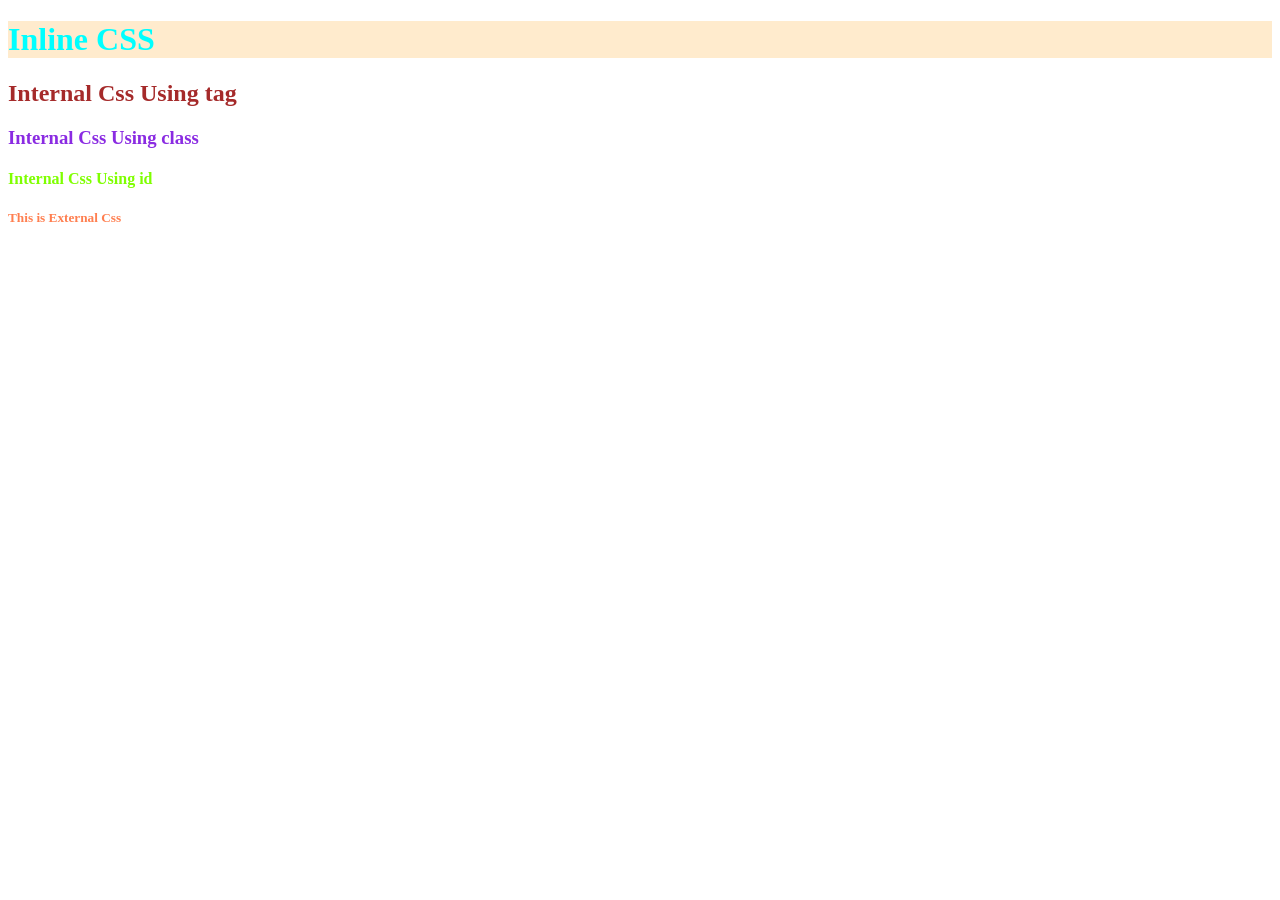
==== Css/index.html @ 6ef692ad "Css Inline, Internal and External" ====
<!DOCTYPE html>
<html lang="en">
<head>
    <meta charset="UTF-8">
    <meta name="viewport" content="width=device-width, initial-scale=1.0">
    <title>Css</title>
    <style>
        h2{
            color: brown;
        }
        .h13{
            color: blueviolet;
        }
        #h14{
            color: chartreuse;
        }
    </style>
    <link rel="stylesheet" href="./styles.css">
</head>
<body>
    <h1 style="color: aqua; background-color: blanchedalmond;">Inline CSS</h1>

    <h2>Internal Css Using tag</h2>
    <h3 class="h13">Internal Css Using class</h3>
    <h4 id="h14">Internal Css Using id</h3>

    <h5>
        <p>This is External Css</p>
    </h5>

</body>
</html>
---- Css/styles.css ----
h5{
    color: coral;
}
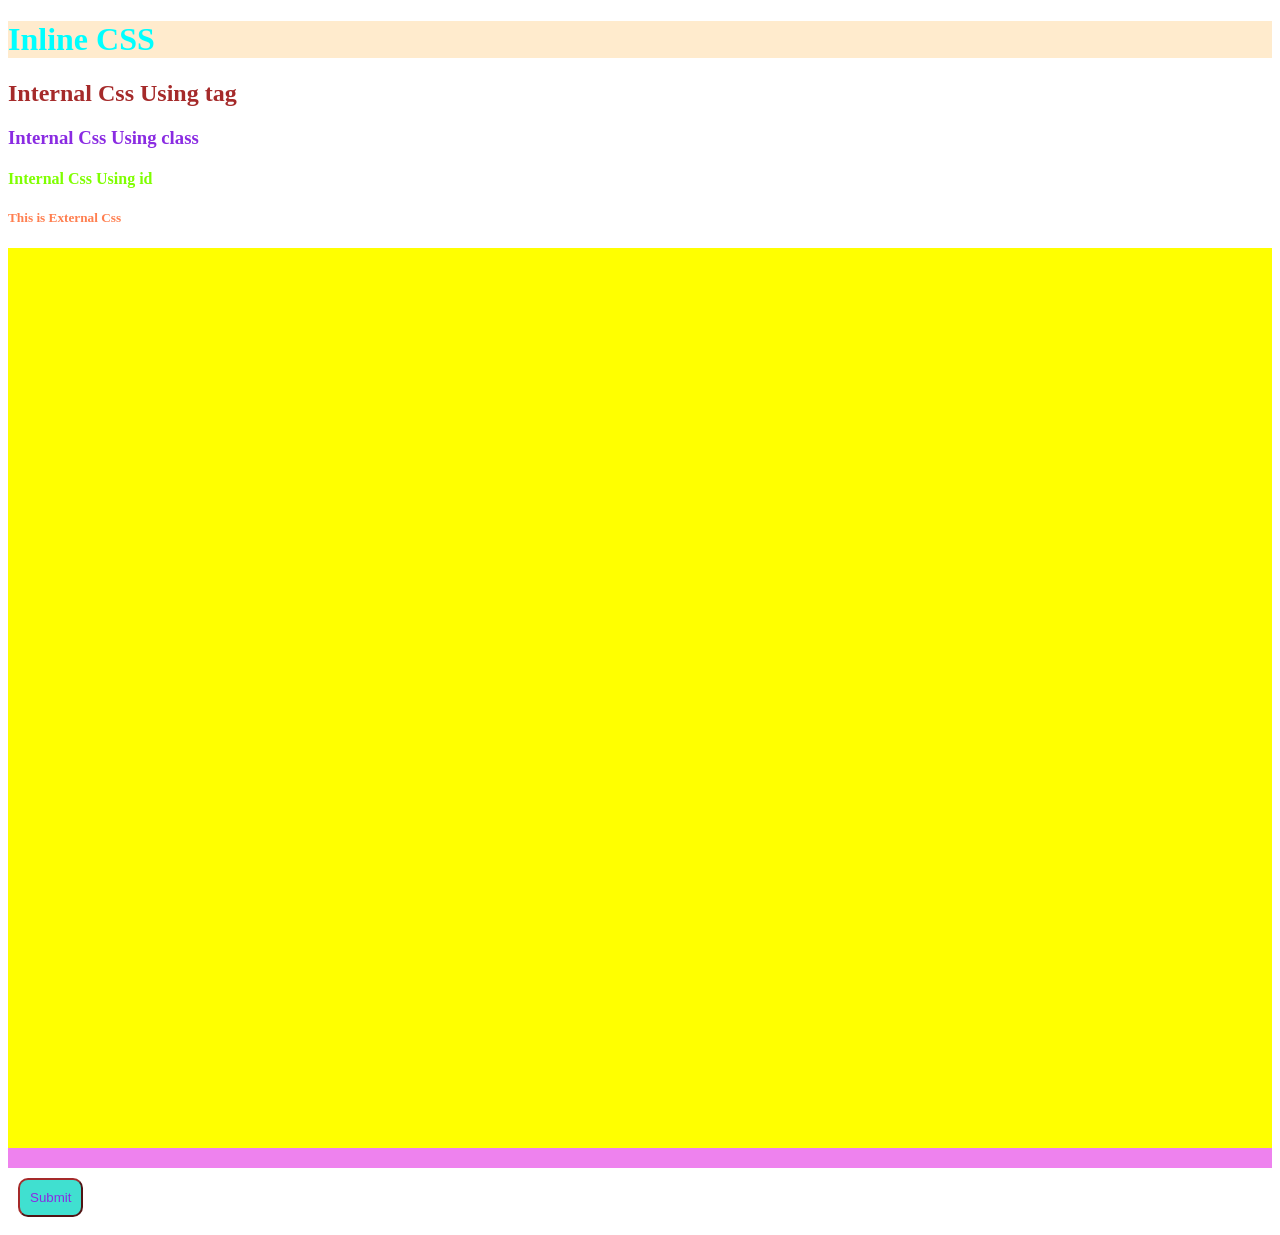
==== commit 0d1b6b7d: "button styling" ====
--- a/Css/index.html
+++ b/Css/index.html
@@ -28,5 +28,15 @@
         <p>This is External Css</p>
     </h5>
 
+    <div class="container">
+    </div>
+
+    <div class="container1">
+    </div>
+
+    <footer class="foot"></footer>
+
+    <button id="btn">Submit</button>
+
 </body>
 </html>
--- a/Css/styles.css
+++ b/Css/styles.css
@@ -1,3 +1,27 @@
 h5{
     color: coral;
+}
+
+.container{
+    background-color: yellow;
+    height: 100vh;
+}
+
+.container1{
+    background-color: black;
+    height: 100;
+}
+
+.foot{
+    background-color: violet;
+    height: 20px;
+}
+
+#btn{
+    background-color: turquoise;
+    border-color: brown;
+    border-radius: 10px;
+    margin: 10px;
+    padding: 10px;
+    color: blueviolet;
 }
